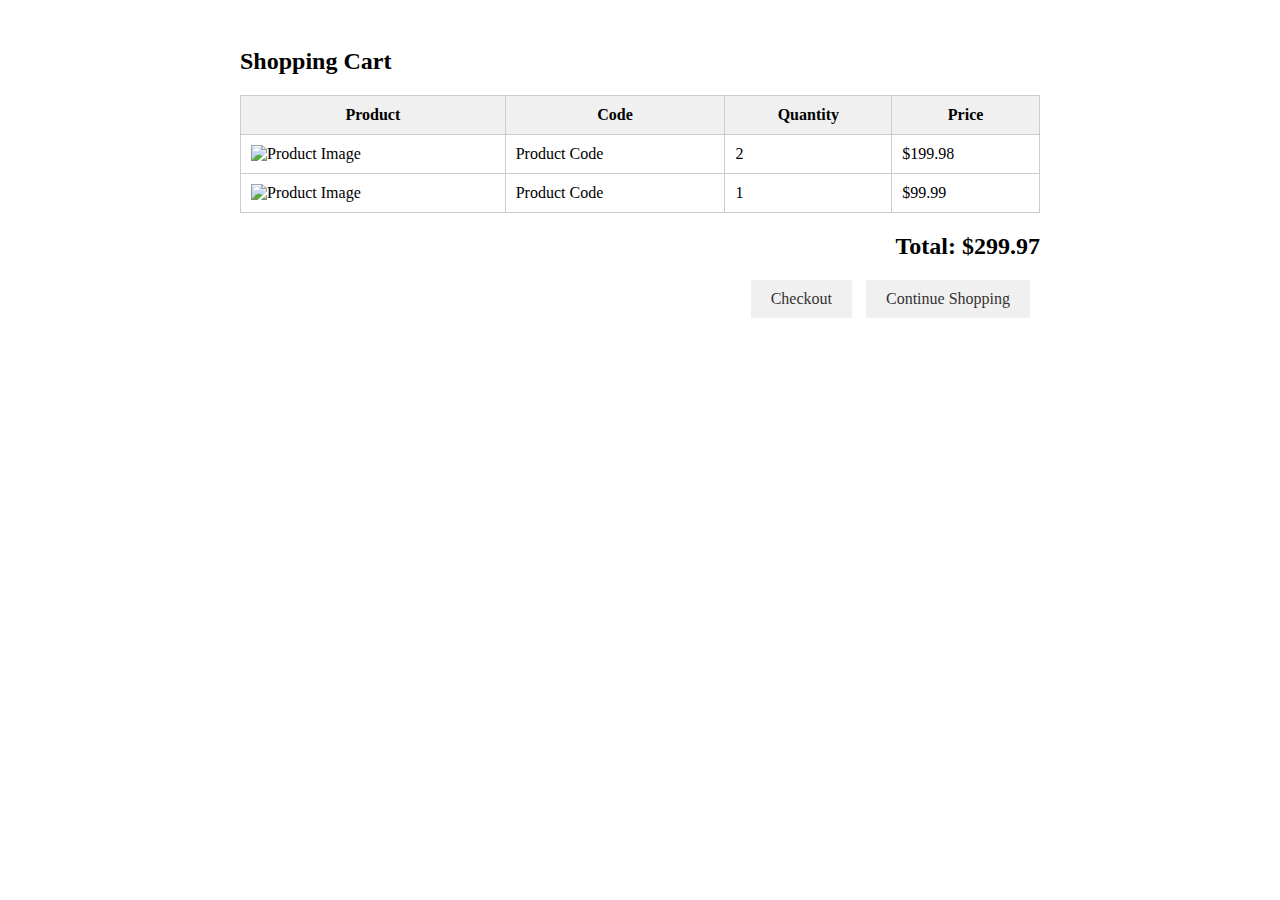
==== cart.html @ d67a50da "edit last" ====
<!DOCTYPE html>
<html>
<head>
  <title>Shopping Cart</title>
  <style>
    .container {
      max-width: 800px;
      margin: 0 auto;
      padding: 20px;
    }

    .cart-table {
      width: 100%;
      border-collapse: collapse;
      margin-bottom: 20px;
    }

    .cart-table th,
    .cart-table td {
      padding: 10px;
      border: 1px solid #ccc;
    }

    .cart-table th {
      background-color: #f0f0f0;
    }

    .cart-table img {
      width: 100px;
      height: auto;
    }

    .cart-total {
      text-align: right;
      font-size: 24px;
      font-weight: bold;
      margin-bottom: 20px;
    }

    .cart-buttons {
      text-align: right;
    }

    .cart-buttons a {
      display: inline-block;
      padding: 10px 20px;
      background-color: #f0f0f0;
      color: #333;
      text-decoration: none;
      margin-right: 10px;
    }
  </style>
</head>
<body>
  <div class="container">
    <h2>Shopping Cart</h2>

    <table class="cart-table">
      <tr>
        <th>Product</th>
        <th>Code</th>
        <th>Quantity</th>
        <th>Price</th>
      </tr>
      <tr>
        <td><img src="path_to_image.jpg" alt="Product Image"></td>
        <td>Product Code</td>
        <td>2</td>
        <td>$199.98</td>
      </tr>
      <tr>
        <td><img src="path_to_image.jpg" alt="Product Image"></td>
        <td>Product Code</td>
        <td>1</td>
        <td>$99.99</td>
      </tr>
      <!-- เพิ่มสินค้าอื่นๆลงในตารางตามที่คุณต้องการ -->
    </table>

    <div class="cart-total">
      Total: $299.97
    </div>

    <div class="cart-buttons">
      <a href="checkout.html">Checkout</a>
      <a href="continue_shopping.html">Continue Shopping</a>
    </div>
  </div>
</body>
</html>
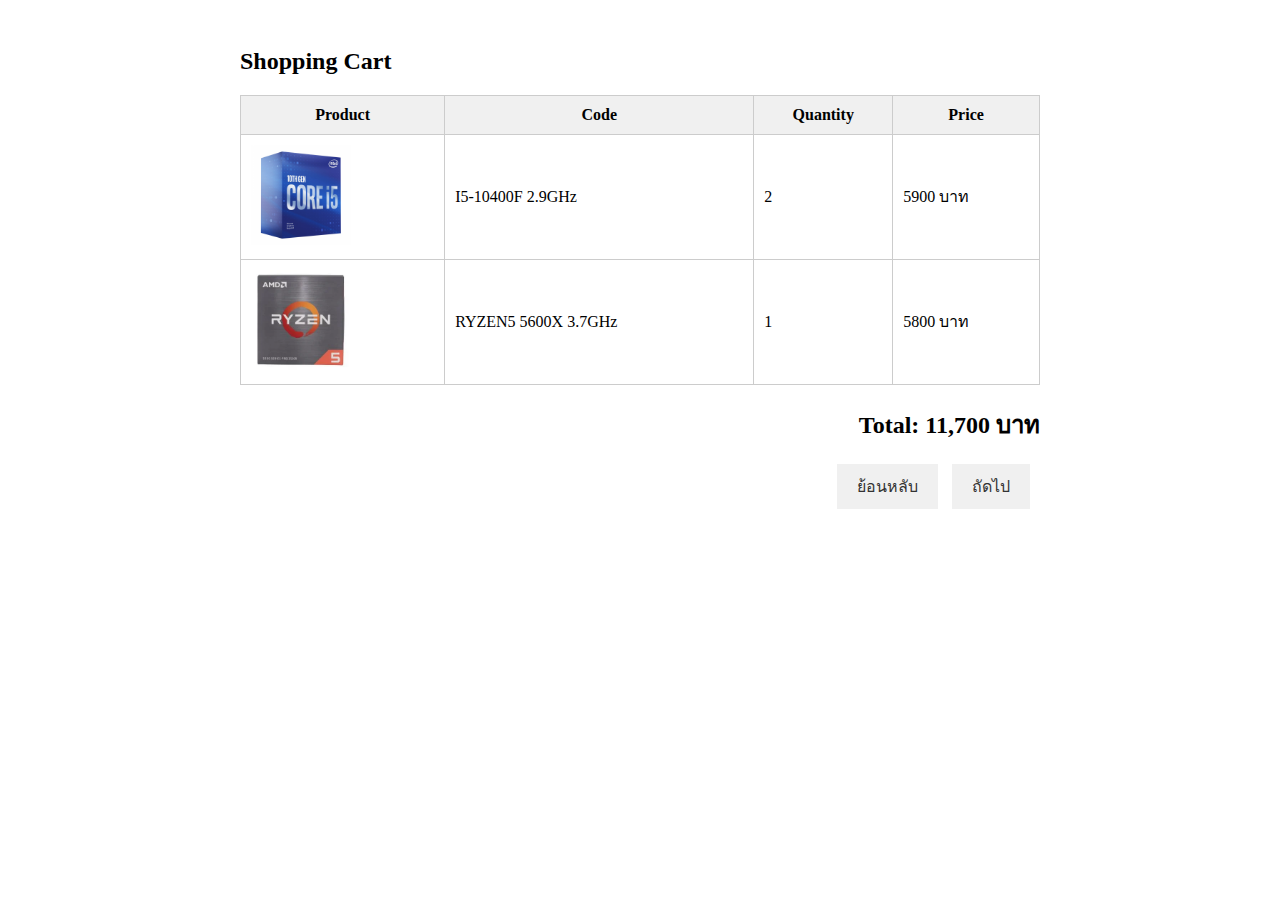
==== commit 5755aa7a: "final" ====
--- a/cart.html
+++ b/cart.html
@@ -63,27 +63,27 @@
         <th>Price</th>
       </tr>
       <tr>
-        <td><img src="path_to_image.jpg" alt="Product Image"></td>
-        <td>Product Code</td>
+        <td><img src="image1.jpg" alt="Product Image"></td>
+        <td>I5-10400F 2.9GHz</td>
         <td>2</td>
-        <td>$199.98</td>
+        <td>5900 บาท</td>
       </tr>
       <tr>
-        <td><img src="path_to_image.jpg" alt="Product Image"></td>
-        <td>Product Code</td>
+        <td><img src="image2.jpg" alt="Product Image"></td>
+        <td>RYZEN5 5600X 3.7GHz</td>
         <td>1</td>
-        <td>$99.99</td>
+        <td>5800 บาท</td>
       </tr>
       <!-- เพิ่มสินค้าอื่นๆลงในตารางตามที่คุณต้องการ -->
     </table>
 
     <div class="cart-total">
-      Total: $299.97
+      Total: 11,700 บาท
     </div>
 
     <div class="cart-buttons">
-      <a href="checkout.html">Checkout</a>
-      <a href="continue_shopping.html">Continue Shopping</a>
+      <a href="cart.html">ย้อนหลับ</a>
+      <a href="pay.html">ถัดไป</a>
     </div>
   </div>
 </body>
